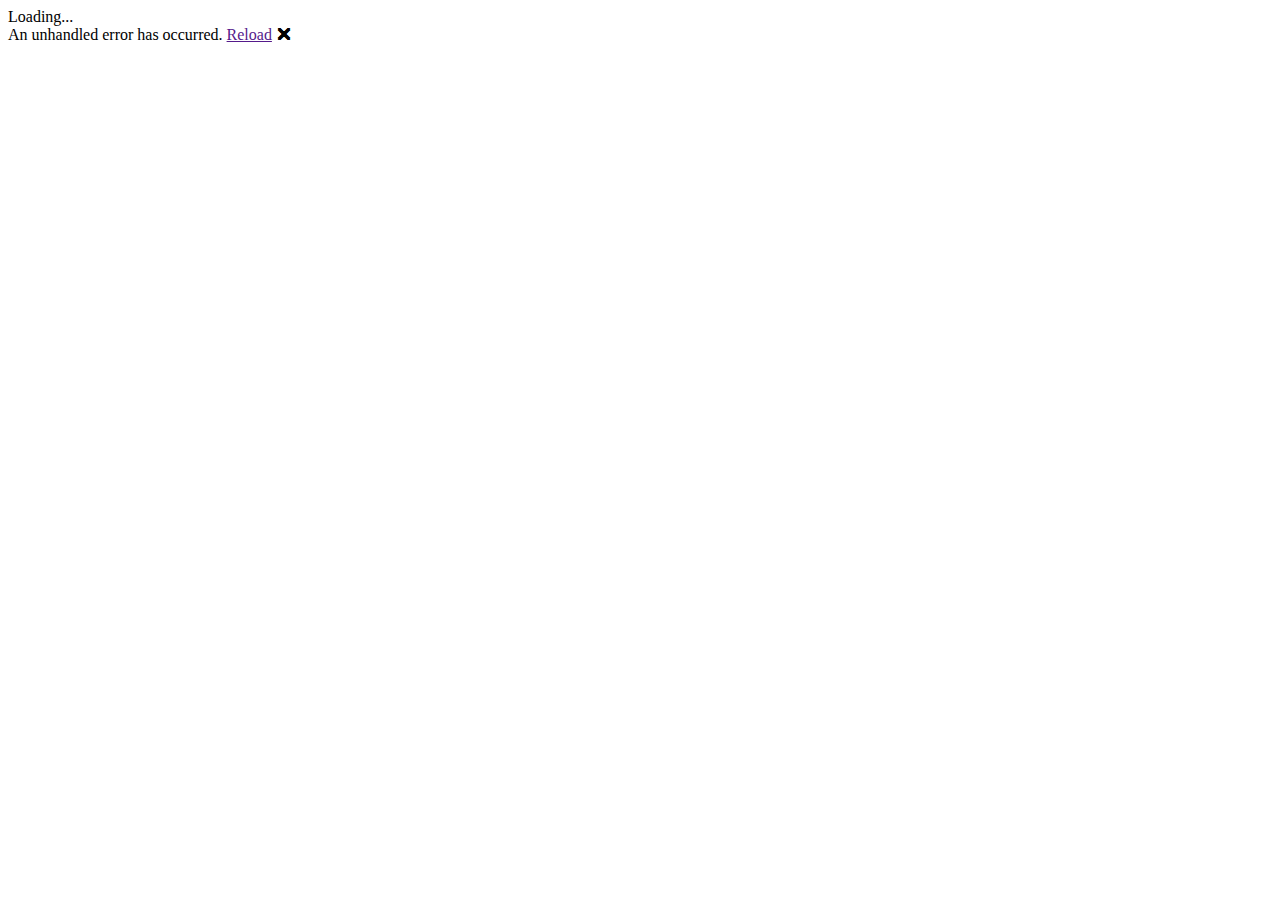
==== Client/wwwroot/index.html @ abbc57b8 "Introduce Api for Current Conditions" ====
<!DOCTYPE html>
<html>

<head>
    <meta charset="utf-8" />
    <meta name="viewport" content="width=device-width, initial-scale=1.0, maximum-scale=1.0, user-scalable=no" />
    <title>app</title>
    <base href="/" />
    <link href="https://fonts.googleapis.com/css?family=Roboto:300,400,500,700&display=swap" rel="stylesheet" />
    <link href="_content/MudBlazor/MudBlazor.min.css" rel="stylesheet" />
    <link href="css/app.css" rel="stylesheet" />
    <link href="app.styles.css" rel="stylesheet" />
</head>

<body>
    <div id="app">Loading...</div>

    <div id="blazor-error-ui">
        An unhandled error has occurred.
        <a href="" class="reload">Reload</a>
        <a class="dismiss">🗙</a>
    </div>
    <script src="_framework/blazor.webassembly.js"></script>
    <script src="_content/BrowserInterop/scripts.js"></script>
    <script src="_content/MudBlazor/MudBlazor.min.js"></script>
</body>

</html>
---- Client/wwwroot/css/app.css ----
#temperature {
    display: flow;
    text-align: center;
}

#temperature h1 {
    display: table-cell;
    font-size: 5em;
}

#temperature h2 {
    display: inline-block;
    font-size: 5em;
}

#temperature img {
    display: inline-block;
}

#temperature .row {
    display: table-row;
}
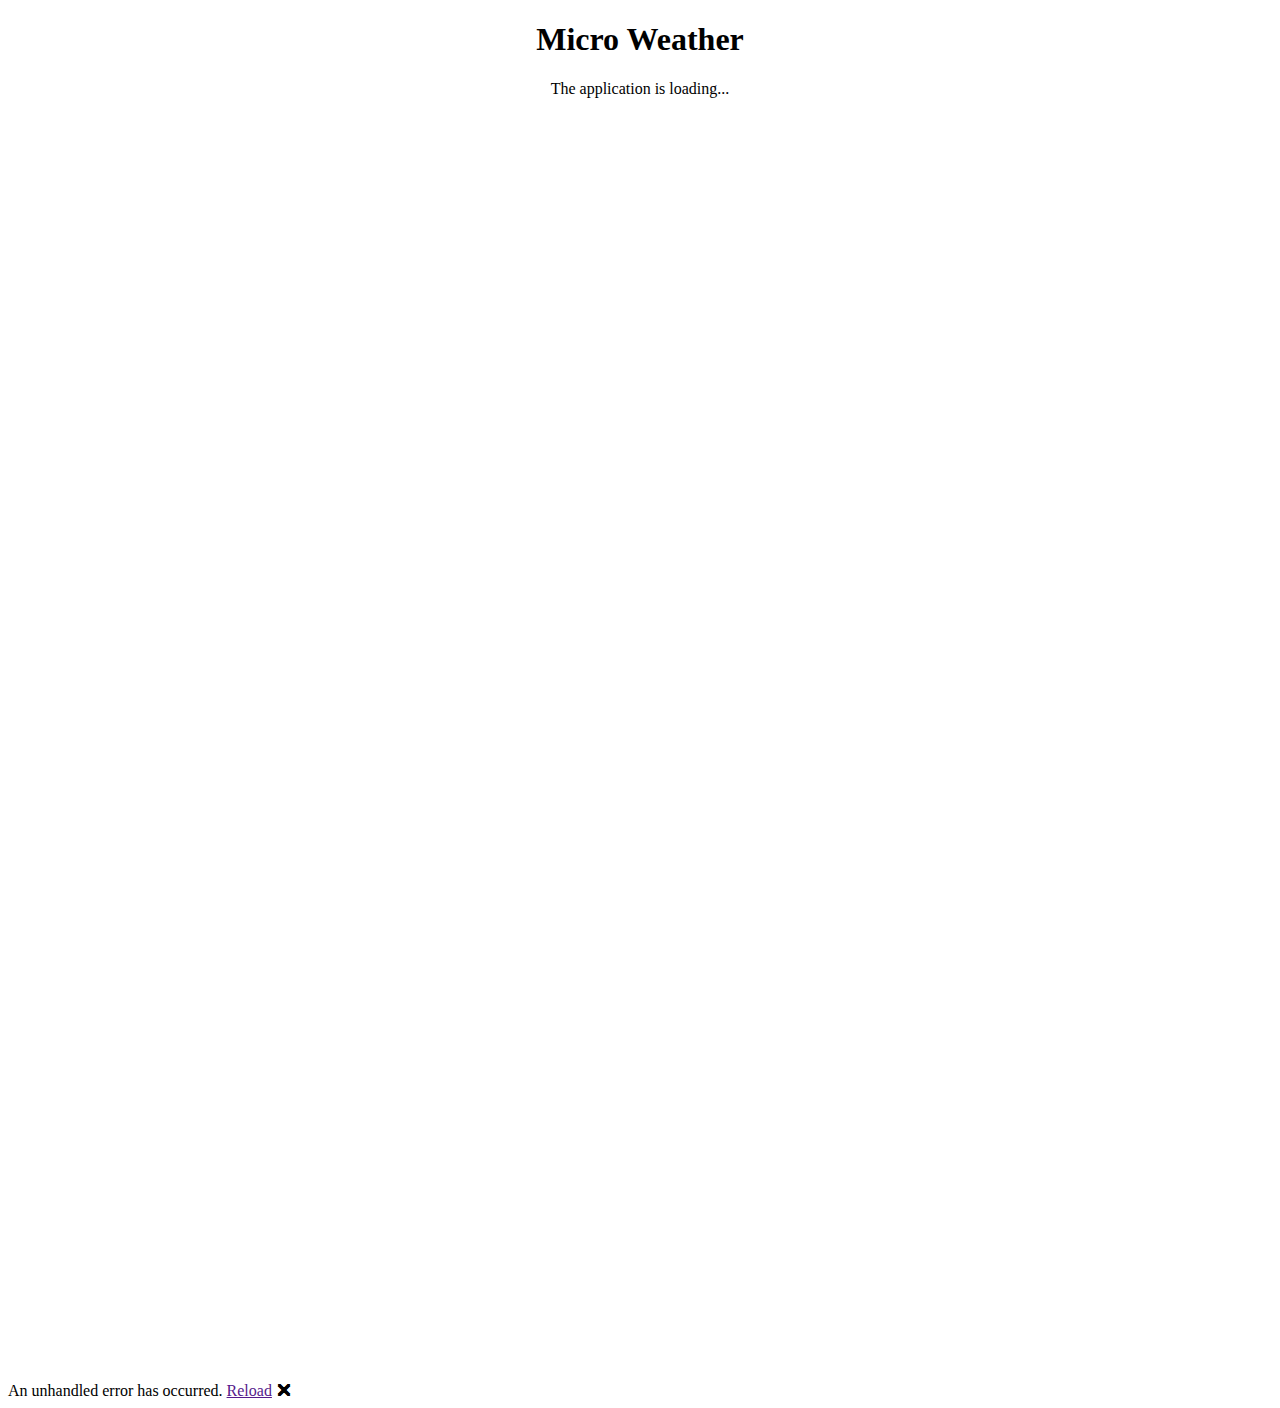
==== commit 0f3971ce: "Refine the loading page to show progress" ====
--- a/Client/wwwroot/index.html
+++ b/Client/wwwroot/index.html
@@ -4,7 +4,7 @@
 <head>
     <meta charset="utf-8" />
     <meta name="viewport" content="width=device-width, initial-scale=1.0, maximum-scale=1.0, user-scalable=no" />
-    <title>app</title>
+    <title>Micro Weather</title>
     <base href="/" />
     <link href="https://fonts.googleapis.com/css?family=Roboto:300,400,500,700&display=swap" rel="stylesheet" />
     <link href="_content/MudBlazor/MudBlazor.min.css" rel="stylesheet" />
@@ -13,7 +13,216 @@
 </head>
 
 <body>
-    <div id="app">Loading...</div>
+    <div id="app">
+        <style>            
+            :root{
+            --mud-palette-black: #27272fff;
+            --mud-palette-white: #ffffffff;
+            --mud-palette-primary: #594ae2ff;
+            --mud-palette-primary-rgb: 89,74,226;
+            --mud-palette-primary-text: #ffffffff;
+            --mud-palette-primary-darken: rgb(62,44,221);
+            --mud-palette-primary-lighten: rgb(118,106,231);
+            --mud-palette-primary-hover: rgba(89,74,226,0.058823529411764705);
+            --mud-palette-secondary: #ff4081ff;
+            --mud-palette-secondary-rgb: 255,64,129;
+            --mud-palette-secondary-text: #ffffffff;
+            --mud-palette-secondary-darken: rgb(255,31,105);
+            --mud-palette-secondary-lighten: rgb(255,102,153);
+            --mud-palette-secondary-hover: rgba(255,64,129,0.058823529411764705);
+            --mud-palette-tertiary: #1ec8a5ff;
+            --mud-palette-tertiary-rgb: 30,200,165;
+            --mud-palette-tertiary-text: #ffffffff;
+            --mud-palette-tertiary-darken: rgb(25,169,140);
+            --mud-palette-tertiary-lighten: rgb(42,223,187);
+            --mud-palette-tertiary-hover: rgba(30,200,165,0.058823529411764705);
+            --mud-palette-info: #2196f3ff;
+            --mud-palette-info-rgb: 33,150,243;
+            --mud-palette-info-text: #ffffffff;
+            --mud-palette-info-darken: rgb(12,128,223);
+            --mud-palette-info-lighten: rgb(71,167,245);
+            --mud-palette-info-hover: rgba(33,150,243,0.058823529411764705);
+            --mud-palette-success: #00c853ff;
+            --mud-palette-success-rgb: 0,200,83;
+            --mud-palette-success-text: #ffffffff;
+            --mud-palette-success-darken: rgb(0,163,68);
+            --mud-palette-success-lighten: rgb(0,235,98);
+            --mud-palette-success-hover: rgba(0,200,83,0.058823529411764705);
+            --mud-palette-warning: #ff9800ff;
+            --mud-palette-warning-rgb: 255,152,0;
+            --mud-palette-warning-text: #ffffffff;
+            --mud-palette-warning-darken: rgb(214,129,0);
+            --mud-palette-warning-lighten: rgb(255,167,36);
+            --mud-palette-warning-hover: rgba(255,152,0,0.058823529411764705);
+            --mud-palette-error: #f44336ff;
+            --mud-palette-error-rgb: 244,67,54;
+            --mud-palette-error-text: #ffffffff;
+            --mud-palette-error-darken: rgb(242,28,13);
+            --mud-palette-error-lighten: rgb(246,96,85);
+            --mud-palette-error-hover: rgba(244,67,54,0.058823529411764705);
+            --mud-palette-dark: #424242ff;
+            --mud-palette-dark-rgb: 66,66,66;
+            --mud-palette-dark-text: #ffffffff;
+            --mud-palette-dark-darken: rgb(46,46,46);
+            --mud-palette-dark-lighten: rgb(87,87,87);
+            --mud-palette-dark-hover: rgba(66,66,66,0.058823529411764705);
+            --mud-palette-text-primary: #ffffffb2;
+            --mud-palette-text-secondary: #ffffff7f;
+            --mud-palette-text-disabled: #ffffff33;
+            --mud-palette-action-default: #adadb1ff;
+            --mud-palette-action-default-hover: rgba(0,0,0,0.058823529411764705);
+            --mud-palette-action-disabled: #ffffff42;
+            --mud-palette-action-disabled-background: #ffffff1e;
+            --mud-palette-surface: #373740ff;
+            --mud-palette-background: #32333dff;
+            --mud-palette-background-grey: #27272fff;
+            --mud-palette-drawer-background: #27272fff;
+            --mud-palette-drawer-text: #ffffff7f;
+            --mud-palette-drawer-icon: #ffffff7f;
+            --mud-palette-appbar-background: #27272fff;
+            --mud-palette-appbar-text: #ffffffb2;
+            --mud-palette-lines-default: #ffffff1e;
+            --mud-palette-lines-inputs: #ffffff4c;
+            --mud-palette-table-lines: #ffffff1e;
+            --mud-palette-table-striped: #00000005;
+            --mud-palette-table-hover: #0000000a;
+            --mud-palette-divider: #ffffff1e;
+            --mud-palette-divider-light: #ffffff0f;
+            --mud-palette-grey-default: #9E9E9E;
+            --mud-palette-grey-light: #BDBDBD;
+            --mud-palette-grey-lighter: #E0E0E0;
+            --mud-palette-grey-dark: #757575;
+            --mud-palette-grey-darker: #616161;
+            --mud-palette-overlay-dark: rgba(33,33,33,0.4980392156862745);
+            --mud-palette-overlay-light: rgba(255,255,255,0.4980392156862745);
+            --mud-elevation-0: none;
+            --mud-elevation-1: 0px 2px 1px -1px rgba(0,0,0,0.2),0px 1px 1px 0px rgba(0,0,0,0.14),0px 1px 3px 0px rgba(0,0,0,0.12);
+            --mud-elevation-2: 0px 3px 1px -2px rgba(0,0,0,0.2),0px 2px 2px 0px rgba(0,0,0,0.14),0px 1px 5px 0px rgba(0,0,0,0.12);
+            --mud-elevation-3: 0px 3px 3px -2px rgba(0,0,0,0.2),0px 3px 4px 0px rgba(0,0,0,0.14),0px 1px 8px 0px rgba(0,0,0,0.12);
+            --mud-elevation-4: 0px 2px 4px -1px rgba(0,0,0,0.2),0px 4px 5px 0px rgba(0,0,0,0.14),0px 1px 10px 0px rgba(0,0,0,0.12);
+            --mud-elevation-5: 0px 3px 5px -1px rgba(0,0,0,0.2),0px 5px 8px 0px rgba(0,0,0,0.14),0px 1px 14px 0px rgba(0,0,0,0.12);
+            --mud-elevation-6: 0px 3px 5px -1px rgba(0,0,0,0.2),0px 6px 10px 0px rgba(0,0,0,0.14),0px 1px 18px 0px rgba(0,0,0,0.12);
+            --mud-elevation-7: 0px 4px 5px -2px rgba(0,0,0,0.2),0px 7px 10px 1px rgba(0,0,0,0.14),0px 2px 16px 1px rgba(0,0,0,0.12);
+            --mud-elevation-8: 0px 5px 5px -3px rgba(0,0,0,0.2),0px 8px 10px 1px rgba(0,0,0,0.14),0px 3px 14px 2px rgba(0,0,0,0.12);
+            --mud-elevation-9: 0px 5px 6px -3px rgba(0,0,0,0.2),0px 9px 12px 1px rgba(0,0,0,0.14),0px 3px 16px 2px rgba(0,0,0,0.12);
+            --mud-elevation-10: 0px 6px 6px -3px rgba(0,0,0,0.2),0px 10px 14px 1px rgba(0,0,0,0.14),0px 4px 18px 3px rgba(0,0,0,0.12);
+            --mud-elevation-11: 0px 6px 7px -4px rgba(0,0,0,0.2),0px 11px 15px 1px rgba(0,0,0,0.14),0px 4px 20px 3px rgba(0,0,0,0.12);
+            --mud-elevation-12: 0px 7px 8px -4px rgba(0,0,0,0.2),0px 12px 17px 2px rgba(0,0,0,0.14),0px 5px 22px 4px rgba(0,0,0,0.12);
+            --mud-elevation-13: 0px 7px 8px -4px rgba(0,0,0,0.2),0px 13px 19px 2px rgba(0,0,0,0.14),0px 5px 24px 4px rgba(0,0,0,0.12);
+            --mud-elevation-14: 0px 7px 9px -4px rgba(0,0,0,0.2),0px 14px 21px 2px rgba(0,0,0,0.14),0px 5px 26px 4px rgba(0,0,0,0.12);
+            --mud-elevation-15: 0px 8px 9px -5px rgba(0,0,0,0.2),0px 15px 22px 2px rgba(0,0,0,0.14),0px 6px 28px 5px rgba(0,0,0,0.12);
+            --mud-elevation-16: 0px 8px 10px -5px rgba(0,0,0,0.2),0px 16px 24px 2px rgba(0,0,0,0.14),0px 6px 30px 5px rgba(0,0,0,0.12);
+            --mud-elevation-17: 0px 8px 11px -5px rgba(0,0,0,0.2),0px 17px 26px 2px rgba(0,0,0,0.14),0px 6px 32px 5px rgba(0,0,0,0.12);
+            --mud-elevation-18: 0px 9px 11px -5px rgba(0,0,0,0.2),0px 18px 28px 2px rgba(0,0,0,0.14),0px 7px 34px 6px rgba(0,0,0,0.12);
+            --mud-elevation-19: 0px 9px 12px -6px rgba(0,0,0,0.2),0px 19px 29px 2px rgba(0,0,0,0.14),0px 7px 36px 6px rgba(0,0,0,0.12);
+            --mud-elevation-20: 0px 10px 13px -6px rgba(0,0,0,0.2),0px 20px 31px 3px rgba(0,0,0,0.14),0px 8px 38px 7px rgba(0,0,0,0.12);
+            --mud-elevation-21: 0px 10px 13px -6px rgba(0,0,0,0.2),0px 21px 33px 3px rgba(0,0,0,0.14),0px 8px 40px 7px rgba(0,0,0,0.12);
+            --mud-elevation-22: 0px 10px 14px -6px rgba(0,0,0,0.2),0px 22px 35px 3px rgba(0,0,0,0.14),0px 8px 42px 7px rgba(0,0,0,0.12);
+            --mud-elevation-23: 0px 11px 14px -7px rgba(0,0,0,0.2),0px 23px 36px 3px rgba(0,0,0,0.14),0px 9px 44px 8px rgba(0,0,0,0.12);
+            --mud-elevation-24: 0px 11px 15px -7px rgba(0,0,0,0.2),0px 24px 38px 3px rgba(0,0,0,0.14),0px 9px 46px 8px rgba(0,0,0,0.12);
+            --mud-elevation-25: 0 5px 5px -3px rgba(0,0,0,.06), 0 8px 10px 1px rgba(0,0,0,.042), 0 3px 14px 2px rgba(0,0,0,.036);
+            --mud-default-borderradius: 4px;
+            --mud-drawer-width-left: 240px;
+            --mud-drawer-width-right: 240px;
+            --mud-drawer-width-mini-left: 56px;
+            --mud-drawer-width-mini-right: 56px;
+            --mud-appbar-height: 64px;
+            --mud-typography-default-family: 'Roboto','Helvetica','Arial','sans-serif';
+            --mud-typography-default-size: .875rem;
+            --mud-typography-default-weight: 400;
+            --mud-typography-default-lineheight: 1.43;
+            --mud-typography-default-letterspacing: .01071em;
+            --mud-typography-h1-family: 'Roboto','Helvetica','Arial','sans-serif';
+            --mud-typography-h1-size: 6rem;
+            --mud-typography-h1-weight: 300;
+            --mud-typography-h1-lineheight: 1.167;
+            --mud-typography-h1-letterspacing: -.01562em;
+            --mud-typography-h2-family: 'Roboto','Helvetica','Arial','sans-serif';
+            --mud-typography-h2-size: 3.75rem;
+            --mud-typography-h2-weight: 300;
+            --mud-typography-h2-lineheight: 1.2;
+            --mud-typography-h2-letterspacing: -.00833em;
+            --mud-typography-h3-family: 'Roboto','Helvetica','Arial','sans-serif';
+            --mud-typography-h3-size: 3rem;
+            --mud-typography-h3-weight: 400;
+            --mud-typography-h3-lineheight: 1.167;
+            --mud-typography-h3-letterspacing: 0;
+            --mud-typography-h4-family: 'Roboto','Helvetica','Arial','sans-serif';
+            --mud-typography-h4-size: 2.125rem;
+            --mud-typography-h4-weight: 400;
+            --mud-typography-h4-lineheight: 1.235;
+            --mud-typography-h4-letterspacing: .00735em;
+            --mud-typography-h5-family: 'Roboto','Helvetica','Arial','sans-serif';
+            --mud-typography-h5-size: 1.5rem;
+            --mud-typography-h5-weight: 400;
+            --mud-typography-h5-lineheight: 1.334;
+            --mud-typography-h5-letterspacing: 0;
+            --mud-typography-h6-family: 'Roboto','Helvetica','Arial','sans-serif';
+            --mud-typography-h6-size: 1.25rem;
+            --mud-typography-h6-weight: 500;
+            --mud-typography-h6-lineheight: 1.6;
+            --mud-typography-h6-letterspacing: .0075em;
+            --mud-typography-subtitle1-family: 'Roboto','Helvetica','Arial','sans-serif';
+            --mud-typography-subtitle1-size: 1rem;
+            --mud-typography-subtitle1-weight: 400;
+            --mud-typography-subtitle1-lineheight: 1.75;
+            --mud-typography-subtitle1-letterspacing: .00938em;
+            --mud-typography-subtitle2-family: 'Roboto','Helvetica','Arial','sans-serif';
+            --mud-typography-subtitle2-size: .875rem;
+            --mud-typography-subtitle2-weight: 500;
+            --mud-typography-subtitle2-lineheight: 1.57;
+            --mud-typography-subtitle2-letterspacing: .00714em;
+            --mud-typography-body1-family: 'Roboto','Helvetica','Arial','sans-serif';
+            --mud-typography-body1-size: 1rem;
+            --mud-typography-body1-weight: 400;
+            --mud-typography-body1-lineheight: 1.5;
+            --mud-typography-body1-letterspacing: .00938em;
+            --mud-typography-body2-family: 'Roboto','Helvetica','Arial','sans-serif';
+            --mud-typography-body2-size: .875rem;
+            --mud-typography-body2-weight: 400;
+            --mud-typography-body2-lineheight: 1.43;
+            --mud-typography-body2-letterspacing: .01071em;
+            --mud-typography-button-family: 'Roboto','Helvetica','Arial','sans-serif';
+            --mud-typography-button-size: .875rem;
+            --mud-typography-button-weight: 500;
+            --mud-typography-button-lineheight: 1.75;
+            --mud-typography-button-letterspacing: .02857em;
+            --mud-typography-caption-family: 'Roboto','Helvetica','Arial','sans-serif';
+            --mud-typography-caption-size: .75rem;
+            --mud-typography-caption-weight: 400;
+            --mud-typography-caption-lineheight: 1.66;
+            --mud-typography-caption-letterspacing: .03333em;
+            --mud-typography-overline-family: 'Roboto','Helvetica','Arial','sans-serif';
+            --mud-typography-overline-size: .75rem;
+            --mud-typography-overline-weight: 400;
+            --mud-typography-overline-lineheight: 2.66;
+            --mud-typography-overline-letterspacing: .08333em;
+            --mud-zindex-drawer: 1100;
+            --mud-zindex-appbar: 1200;
+            --mud-zindex-dialog: 1300;
+            --mud-zindex-popover: 1400;
+            --mud-zindex-snackbar: 1500;
+            --mud-zindex-tooltip: 1600;
+            }
+
+        </style>
+        <div id="mud-portal-container">
+            <div class="mud-layout">
+                <div class="mu-main-content">
+                    <div class="mud-container mud-container-maxwidth-xl" style="text-align: center;">
+                        <h1>Micro Weather</h1>
+                        <p><em class="fas fa-spin fa-spinner"></em> The application is loading...</p>
+                        <div class="mud-progress-circular mud-default-text mud-progress-medium mud-progress-indeterminate" role="progressbar" style="transform: rotate(-90deg);" aria-valuenow="0">
+                            <svg class="mud-progress-circular-svg" viewBox="22 22 44 44">
+                                <circle class="mud-progress-circular-circle mud-progress-indeterminate" cx="44" cy="44" r="20" fill="none" stroke-width="3">
+                                </circle>
+                            </svg>
+                        </div>
+                    </div>
+                </div>
+            </div>
+        </div>
+    </div>
 
     <div id="blazor-error-ui">
         An unhandled error has occurred.
--- a/Client/wwwroot/css/app.css
+++ b/Client/wwwroot/css/app.css
@@ -20,4 +20,29 @@
 
 #temperature .row {
     display: table-row;
-}+}
+
+img.bg {
+    /* Set rules to fill background */
+    min-height: 100%;
+    min-width: 1024px;
+      
+    /* Set up proportionate scaling */
+    width: 100%;
+    height: auto;
+      
+    /* Set up positioning */
+    position: fixed;
+    top: 0;
+    left: 0;
+
+    /* At the bottom of the visual stack */
+    z-index: -1;
+  }
+  
+  @media screen and (max-width: 1024px) { /* Specific to this particular image */
+    img.bg {
+      left: 50%;
+      margin-left: -512px;   /* 50% */
+    }
+  }